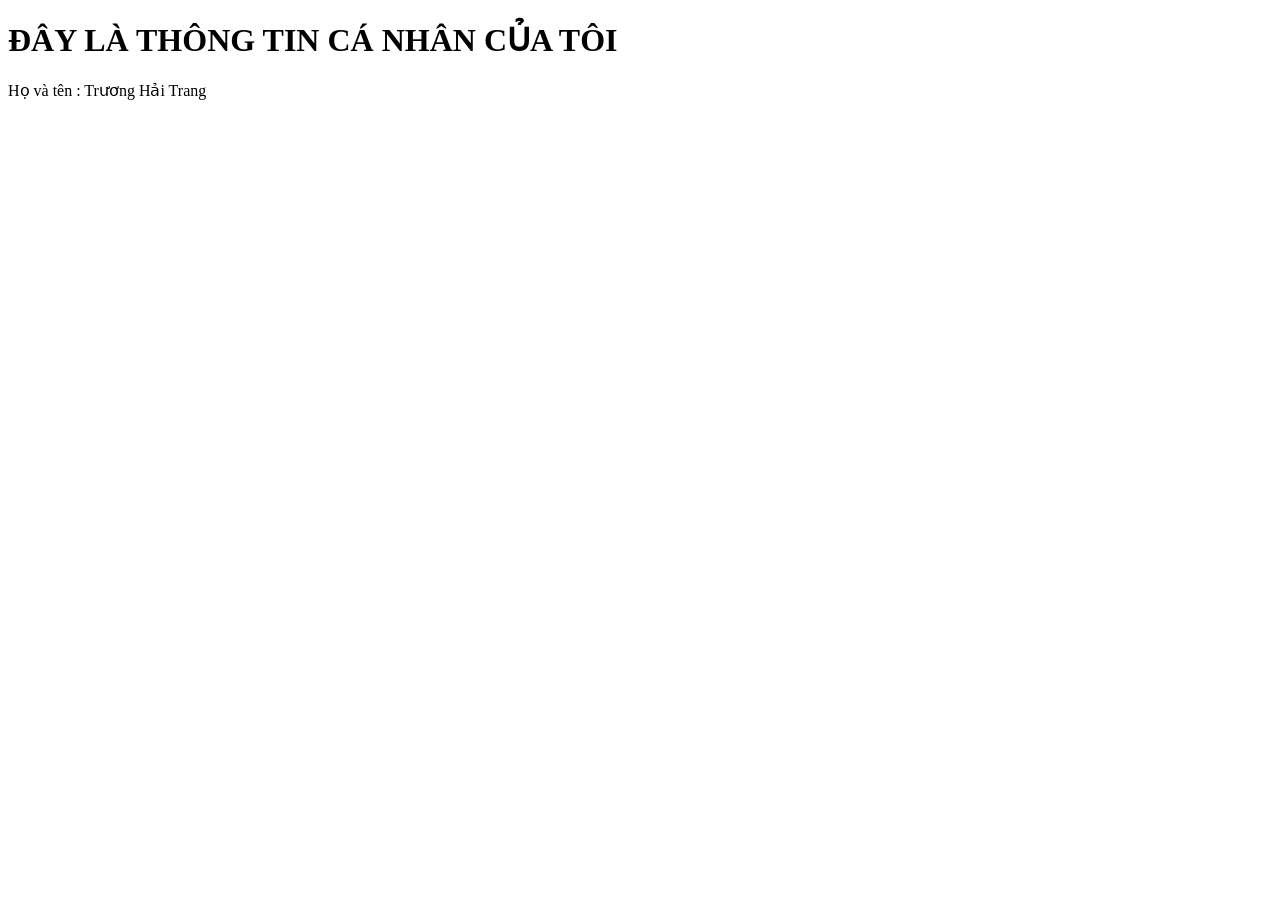
==== index.html @ 1e3bda5d "BTVN BUOI1" ====
<!DOCTYPE html>
<html>
  <head>
    <meta charset="UTF-8" />
    <meta name="viewport" content="width=device-width, initial-scale=1.0" />
    <title>Tiêu đề trang web</title>
  </head>

  <body>
    <h1>ĐÂY LÀ THÔNG TIN CÁ NHÂN CỦA TÔI</h1>
    <p>Họ và tên : Trương Hải Trang</p>
    <img src="https://shop.penci.vn/storage/media/ONQGvYjBqCjc6nYo38fnLrT4VBqRhgzBZXe4KtM3.png" alt="">
  </body>
</html>
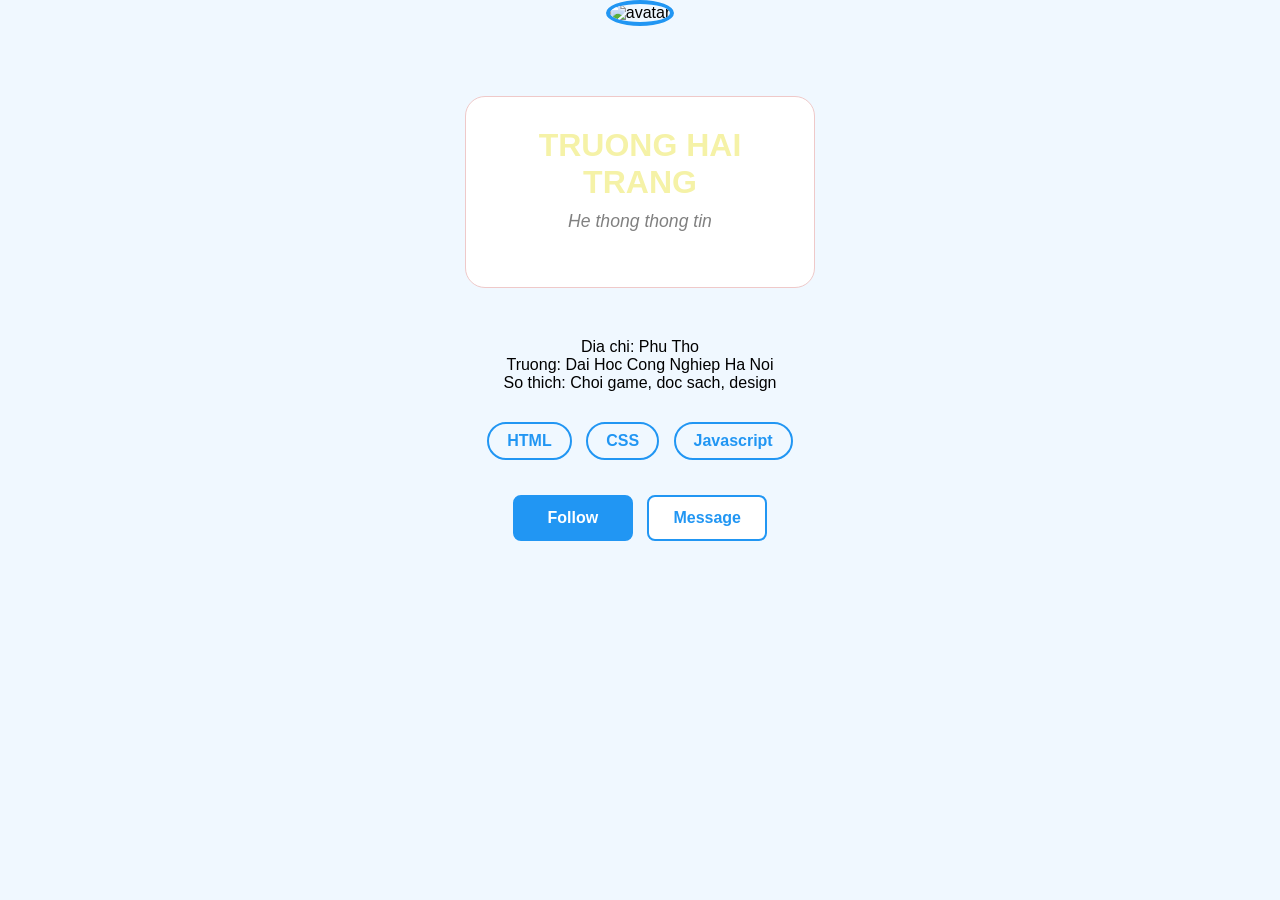
==== commit 0e277baf: "index" ====
--- a/index.html
+++ b/index.html
@@ -1,14 +1,31 @@
 <!DOCTYPE html>
-<html>
-  <head>
-    <meta charset="UTF-8" />
-    <meta name="viewport" content="width=device-width, initial-scale=1.0" />
-    <title>Tiêu đề trang web</title>
-  </head>
+<html lang='en'>
+<head>
+    <meta charset='utf-8'>
+    <meta name='viewport' content='width=device-width, initial-scale=1'>
+    <title>personal card</title>
+    <link rel="stylesheet" href="style.css">
+</head>
+<body>
+    <img src="https://i.pinimg.com/474x/dc/11/5d/dc115dc5f425619bb0b06073144e201b.jpg" alt="avatar" class="avatar"/>
+    <div class="card" >
+        <h1 class="name" style="color: rgb(245, 242, 167);">Truong Hai Trang</h1>
+        <p class="job">He thong thong tin</p>
+    </div>
+    <div class="infor">
+        <p>Dia chi: Phu Tho</p>
+        <p>Truong: Dai Hoc Cong Nghiep Ha Noi</p>
+        <p>So thich: Choi game, doc sach, design</p>
+    </div>
+    <div class="skills">
+        <span class="skill">HTML</span>
+        <span class="skill">CSS</span>
+        <span class="skill">Javascript</span>
+    </div>
+    <div class="button">
+        <a href="#" class="btn follow">Follow</a>
+        <a href="#" class="btn message">Message</a>
+    </div>
+</body>
+</html>
 
-  <body>
-    <h1>ĐÂY LÀ THÔNG TIN CÁ NHÂN CỦA TÔI</h1>
-    <p>Họ và tên : Trương Hải Trang</p>
-    <img src="https://shop.penci.vn/storage/media/ONQGvYjBqCjc6nYo38fnLrT4VBqRhgzBZXe4KtM3.png" alt="">
-  </body>
-</html>
--- a/style.css
+++ b/style.css
@@ -0,0 +1,92 @@
+* {
+  margin: 0;
+  padding: 0;
+  box-sizing: border-box;
+}
+body{
+    background-color: aliceblue;
+    font-family: Arial, Helvetica, sans-serif;
+    text-align: center;
+}
+.card{
+    width:350px;
+    background-color:white;
+    border:1px solid #efc9c9;
+    border-radius:20px;
+    padding:30px;
+    margin:50px auto;
+}
+.avatar{
+    width:150px;
+    height:150px;
+    border-radius:50%;
+    border:4px solid #2196F3;
+    margin-bottom:20px;
+}
+.name{
+    color:#0D47A1;
+    text-transform:uppercase;
+    font-size:2rem;
+    font-weight:bold;
+    margin-bottom:10px;
+}
+.job{
+    color:gray;
+    font-size:1.1rem;
+    font-style:italic;
+    margin-bottom:25px;
+}
+.info p{
+    padding:12px;
+    border-bottom:1px solid #f1bdbd;
+    text-align:center;
+}
+
+.info p:last-child{
+    border-bottom:none;
+}
+.skills{
+    margin:25px 0;
+}
+
+.skill{
+    display:inline-block;
+    border:2px solid #2196F3;
+    color:#2196F3;
+    border-radius:20px;
+    padding:8px 18px;
+    margin:5px;
+    font-size:1rem;
+    font-weight:bold;
+}
+.buttons{
+    margin-top:20px;
+}
+
+.btn{
+    display:inline-block;
+    width:120px;
+    padding:12px 0;
+    margin:5px;
+    text-decoration:none;
+    border-radius:8px;
+    font-weight:bold;
+}
+.follow{
+    background-color:#2196F3;
+    color:white;
+    border:2px solid #2196F3;
+}
+.message{
+    background-color:white;
+    color:#2196F3;
+    border:2px solid #2196F3;
+}
+.follow:hover{
+    background-color:#1976D2;
+}
+
+.message:hover{
+    background-color:#2196F3;
+    color:white;
+}
